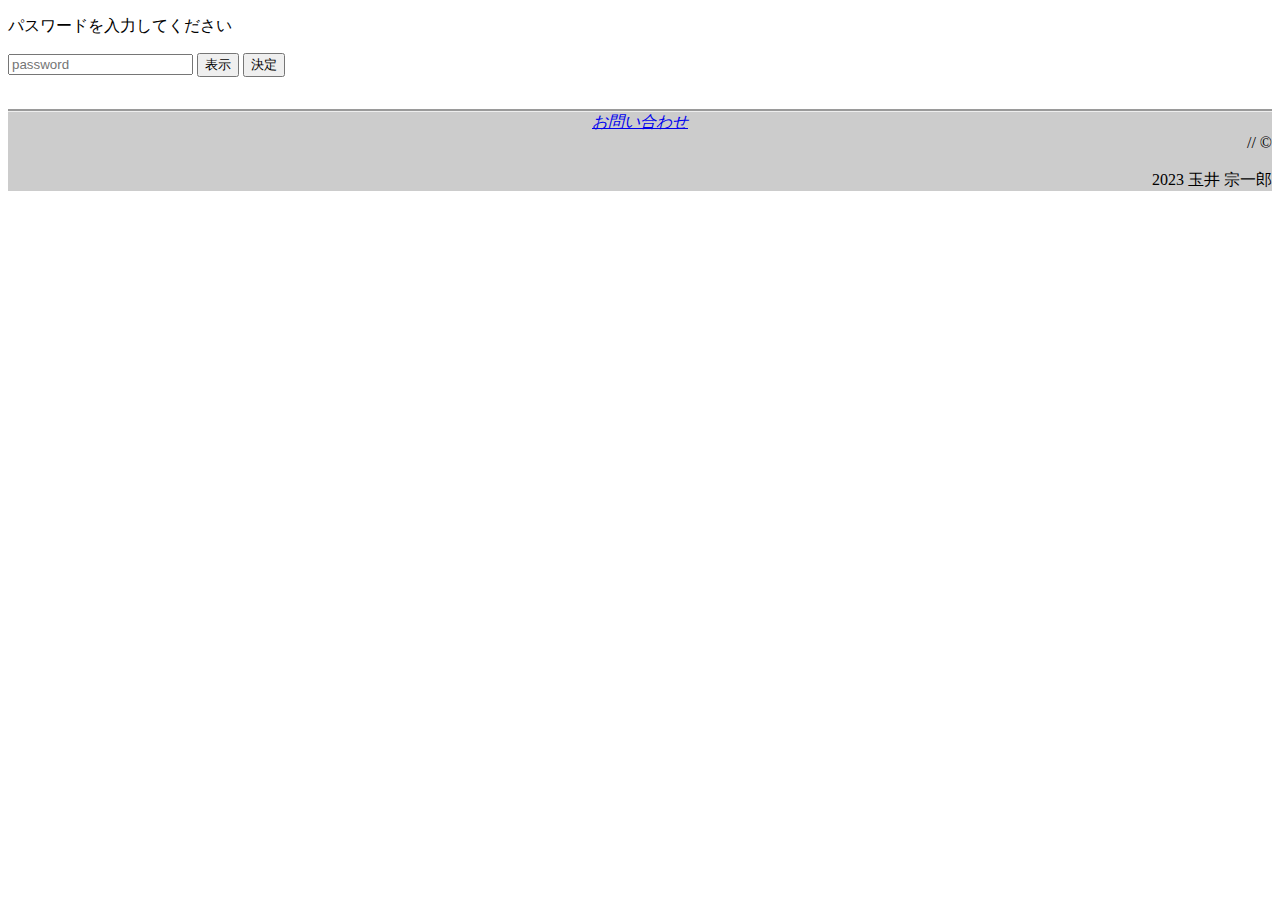
==== index.html @ cdf4f23c "index.html の更新" ====
﻿<!DOCTYPE html>
<html lang="jp">

<head>
    <meta charset="UTF-8">
    <meta name="author" content="玉井宗一郎">
    <title>玉井宗一郎-ホームページ-</title>

    <!--リンク一覧-->
    <link href="instrucions.css" media="all" rel="stylesheet">
    <script type="text/javascript" src="sha256.js"></script>
</head>

<body>
    <!--
    <h1>2024年後期中には更新予定</h1>
	-->

    <section class="MainBox">
        <main>
            <form id="form">
                <p id="message">パスワードを入力してください</p>
                <input type="password" placeholder="password" id="password">
                <button id="btn_passview">表示</button>
                <button id="btn_passOK">決定</button>
                <object id="gameTxt" data="155f21a2b94b4d9db8e6ced08572099146d5ca5def4ad03632644504a10e3cac/game.txt" type="text/plain" WIDTH="100%" HEIGHT=""></object>
            </form>

        </main>
    </section>

    <footer>
        <address>
			<a href="mailto:tamai.work.mail@gmail.com?subject=お問い合わせ">お問い合わせ</a>
		</address>
　　　　 // &copy; 
        <p>2023 玉井 宗一郎</p>
    </footer>

    <script>
        // 表示切り替え
        let btn_passview = document.getElementById("btn_passview");
        let input_pass = document.getElementById("password");

        btn_passview.addEventListener("click", (e) => {

            e.preventDefault();

            if (input_pass.type === 'password') {

                input_pass.type = 'text';
                btn_passview.textContent = '非表示';

            } else {

                input_pass.type = 'password';
                btn_passview.textContent = '表示';
            }
        });

        btn_passview.addEventListener("click", (e) => {

            // Hash
            const text = document.getElementById("text")

            function hash(text) {
                const sha = new jsSHA('SHA-256', 'TEXT');
                sha.update(text);
                return sha.getHash('HEX');
            }

            function auth(password) {
                const url = hash(password);
                const xhr = new XMLHttpRequest();
                xhr.open('GET', url);
                xhr.send();
                xhr.onload = function() {
                    if (xhr.readyState === 4 && xhr.status === 200) {
                        message.innerHTML = '成功';
                        //result.innerHTML = 'Hashed: ' + hash(password);
                        //window.location = url;
                        document.getElementById('gameTxt').style.display = 'inline';

                    } else {
                        const message = document.getElementById('message');
                        const input = document.getElementById('password');
                        message.innerHTML = 'パスワードが違います';
                        // result.innerHTML = 'Hashed: ' + hash(password);
                        input.value = '';
                        document.getElementById('gameTxt').style.display = 'none';
                    }
                };
                xhr.onerror = function() {
                    const message = document.getElementById('message');
                    message.innerHTML = 'Sorry, ERROR !';
                };
            }
            const form = document.getElementById('form');
            form.addEventListener('submit', function(event) {
                const password = document.getElementById('password').value;
                auth(password);
                event.preventDefault();
            });
        });
    </script>

</body>

</html>
---- instrucions.css ----
.MainBox object {
    margin-top: 2em;
}


/* テキストファイル*/

#gameTxt {
    /* 非表示 */
    display: none;
}

footer {
    background: #cccccc;
    border-top: groove;
    margin-top: 2em;
    text-align: right;
}

footer address {
    text-align: center;
}
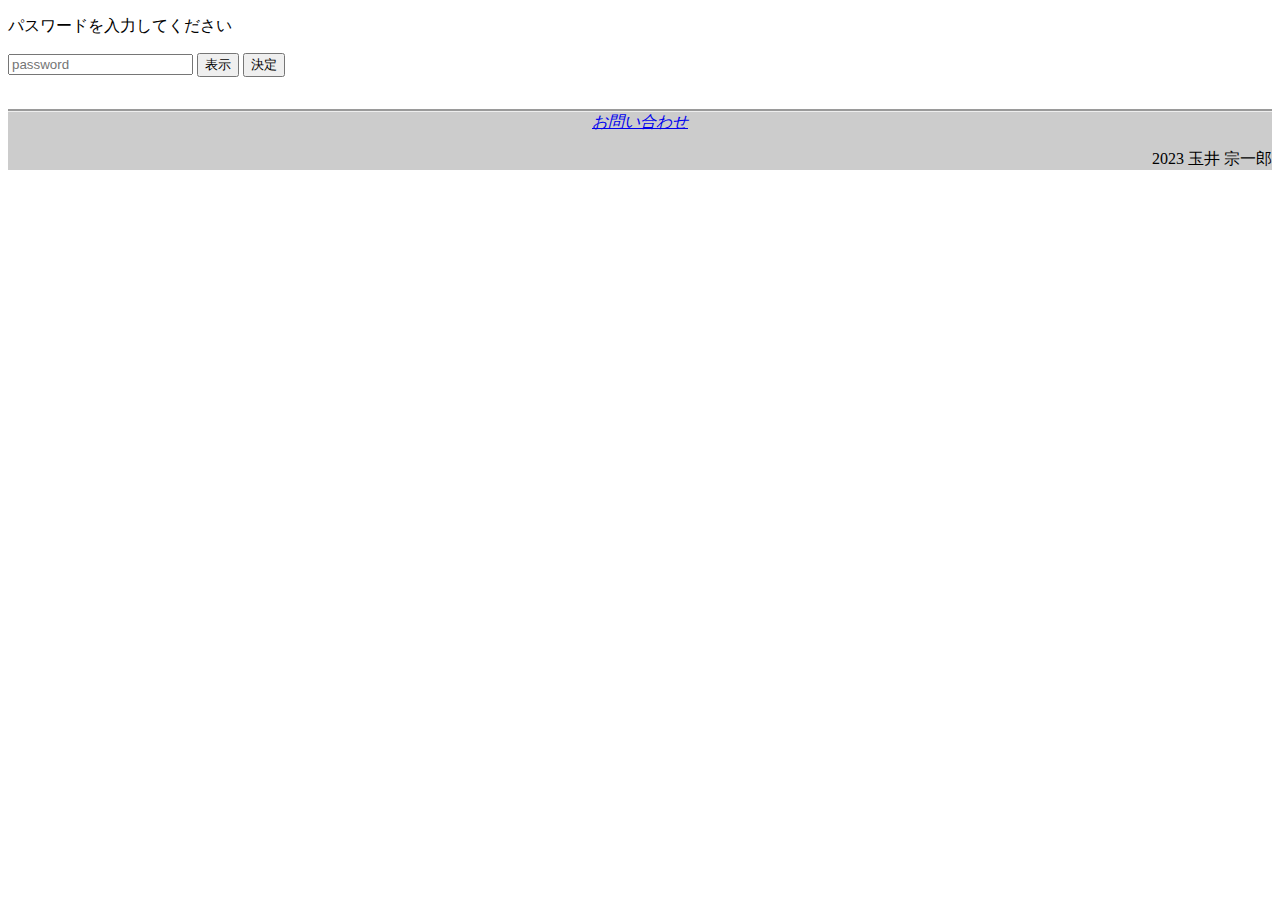
==== commit 65c1d63b: "index.html の更新" ====
--- a/index.html
+++ b/index.html
@@ -33,7 +33,6 @@
         <address>
 			<a href="mailto:tamai.work.mail@gmail.com?subject=お問い合わせ">お問い合わせ</a>
 		</address>
-　　　　 // &copy; 
         <p>2023 玉井 宗一郎</p>
     </footer>
 
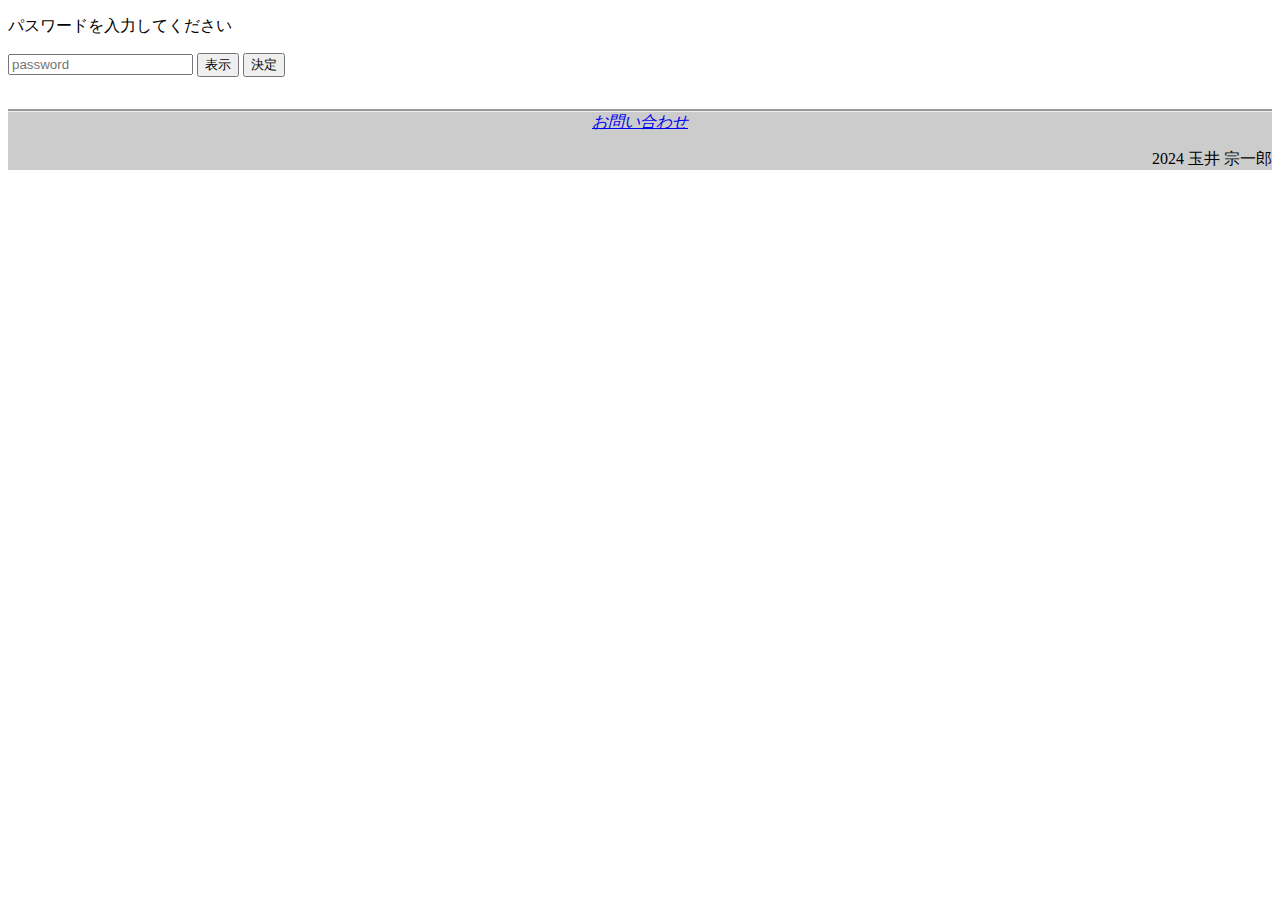
==== commit 9969750f: "index.html の更新" ====
--- a/index.html
+++ b/index.html
@@ -4,7 +4,7 @@
 <head>
     <meta charset="UTF-8">
     <meta name="author" content="玉井宗一郎">
-    <title>玉井宗一郎-ホームページ-</title>
+    <title>玉井宗一郎 -ホームページ-</title>
 
     <!--リンク一覧-->
     <link href="instrucions.css" media="all" rel="stylesheet">
@@ -13,7 +13,7 @@
 
 <body>
     <!--
-    <h1>2024年後期中には更新予定</h1>
+    <h1>FY24には更新予定</h1>
 	-->
 
     <section class="MainBox">
@@ -33,7 +33,7 @@
         <address>
 			<a href="mailto:tamai.work.mail@gmail.com?subject=お問い合わせ">お問い合わせ</a>
 		</address>
-        <p>2023 玉井 宗一郎</p>
+        <p>2024 玉井 宗一郎</p>
     </footer>
 
     <script>
--- a/instrucions.css
+++ b/instrucions.css
@@ -1,7 +1,6 @@
 .MainBox object {
     margin-top: 2em;
 }
-
 
 /* テキストファイル*/
 
